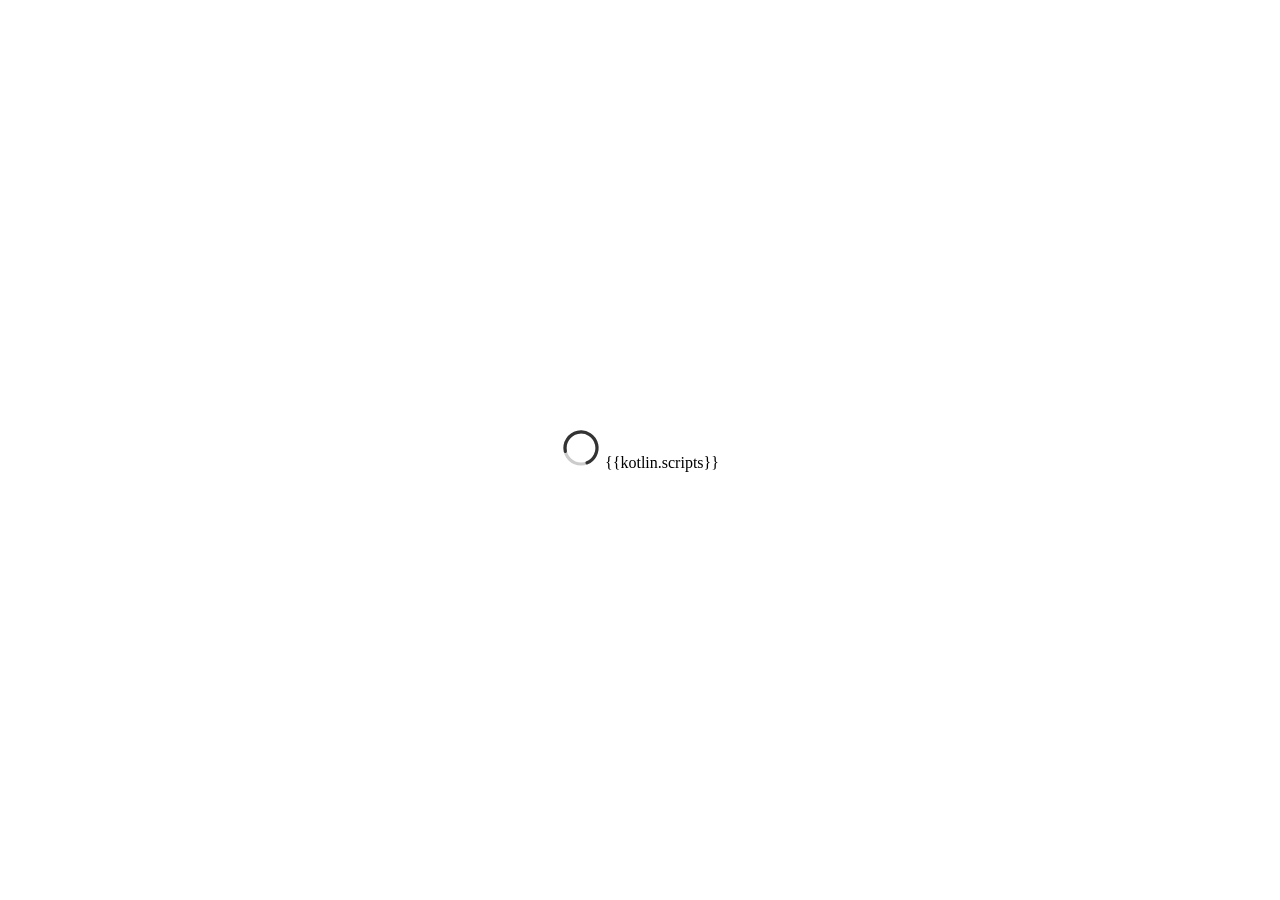
==== apps/browser/resources/index.html @ 852c2511 "Project structure and AGENT instructions" ====
<!DOCTYPE html>
<html lang="en">
<head>
    <meta charset="UTF-8">
    <meta name="viewport" content="width=device-width, initial-scale=1.0">
    <title>ElChrono</title>
    <link type="text/css" rel="stylesheet" href="styles.css">
</head>
<body style="text-align: center; align-content: center">
    <svg xmlns="http://www.w3.org/2000/svg" width="40" height="40" viewBox="0 0 50 50" role="presentation">
        <circle cx="25" cy="25" r="20" stroke="#ccc" stroke-width="4" fill="none"/>
        <circle cx="25" cy="25" r="20" stroke="#333" stroke-width="4" fill="none" stroke-linecap="round"
                stroke-dasharray="90 125">
            <animateTransform attributeName="transform" type="rotate" from="0 25 25" to="360 25 25" dur="1s"
                              repeatCount="indefinite"/>
        </circle>
    </svg>
    {{kotlin.scripts}}
</body>
</html>
---- apps/browser/resources/styles.css ----
html, body {
    width: 100%;
    height: 100%;
    margin: 0;
    padding: 0;
    overflow: hidden;
}
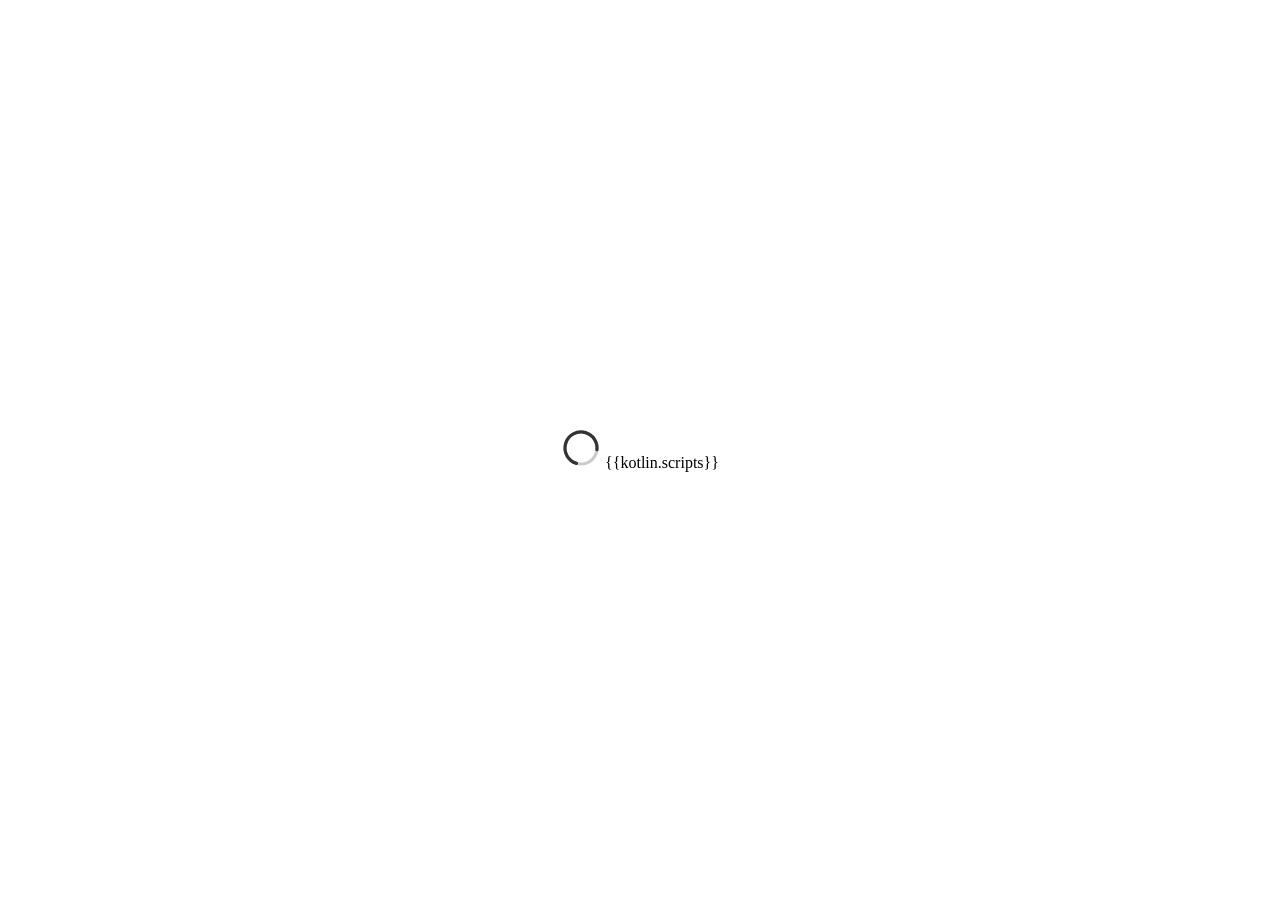
==== commit 8c2c18a7: "Add targets + icons" ====
--- a/apps/browser/resources/index.html
+++ b/apps/browser/resources/index.html
@@ -4,6 +4,8 @@
     <meta charset="UTF-8">
     <meta name="viewport" content="width=device-width, initial-scale=1.0">
     <title>ElChrono</title>
+    <link rel="icon" href="favicon.ico" sizes="any">
+    <link rel="apple-touch-icon" href="apple-touch-icon.png">
     <link type="text/css" rel="stylesheet" href="styles.css">
 </head>
 <body style="text-align: center; align-content: center">
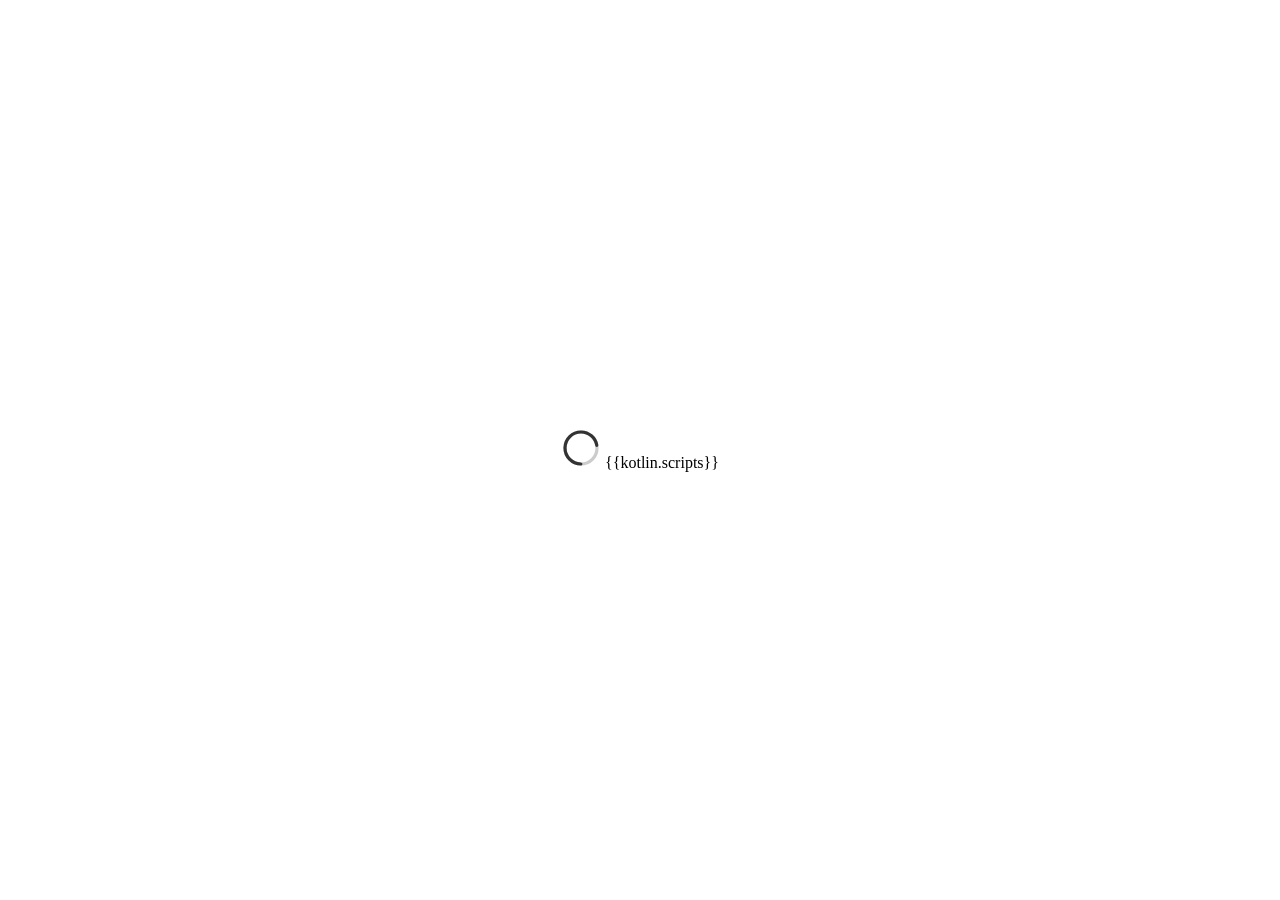
==== commit 23a2f029: "Update name + add caching to Github" ====
--- a/apps/browser/resources/index.html
+++ b/apps/browser/resources/index.html
@@ -3,7 +3,7 @@
 <head>
     <meta charset="UTF-8">
     <meta name="viewport" content="width=device-width, initial-scale=1.0">
-    <title>ElChrono</title>
+    <title>El Chrono</title>
     <link rel="icon" href="favicon.ico" sizes="any">
     <link rel="apple-touch-icon" href="apple-touch-icon.png">
     <link type="text/css" rel="stylesheet" href="styles.css">
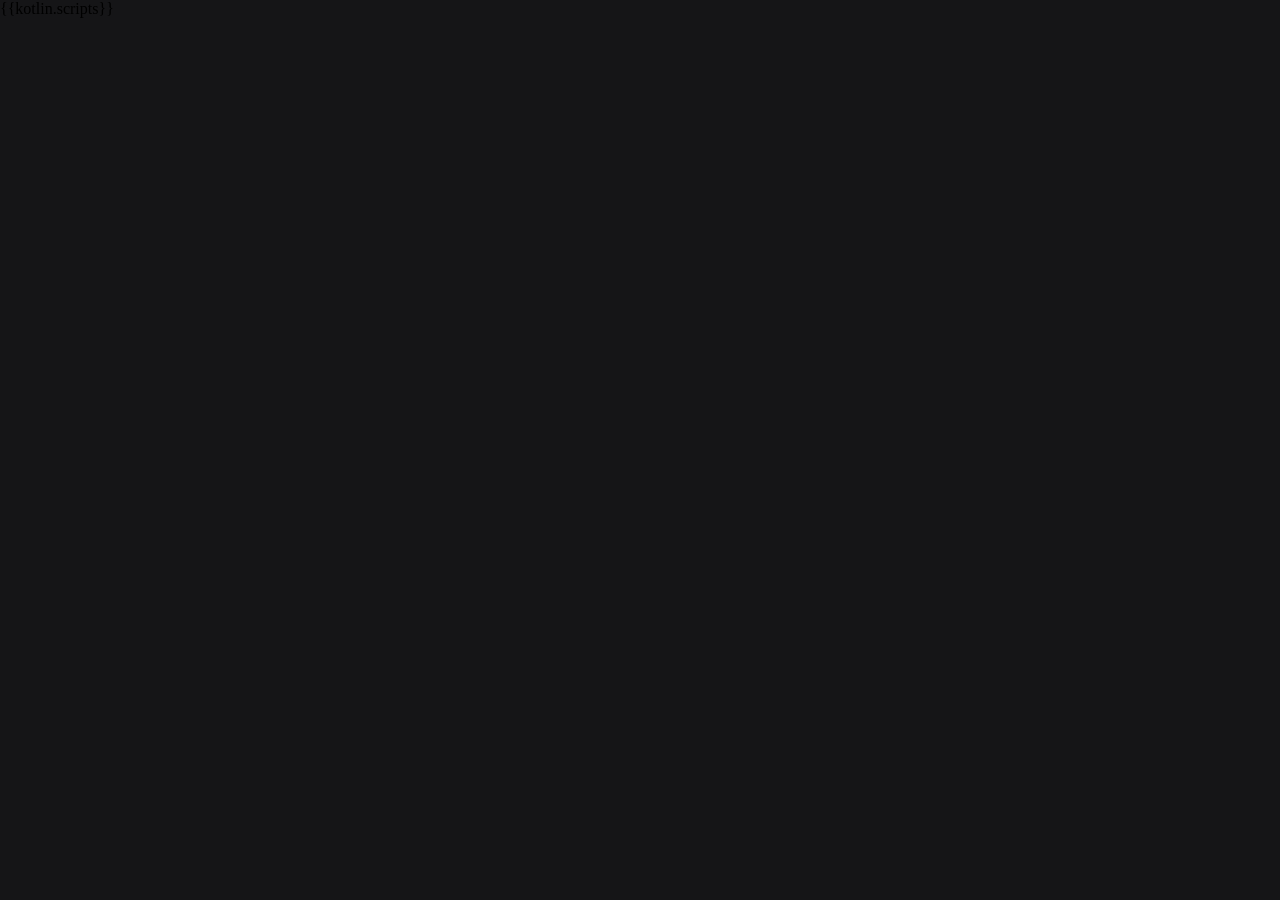
==== commit 45777d33: "Background launch" ====
--- a/apps/browser/resources/index.html
+++ b/apps/browser/resources/index.html
@@ -8,15 +8,7 @@
     <link rel="apple-touch-icon" href="apple-touch-icon.png">
     <link type="text/css" rel="stylesheet" href="styles.css">
 </head>
-<body style="text-align: center; align-content: center">
-    <svg xmlns="http://www.w3.org/2000/svg" width="40" height="40" viewBox="0 0 50 50" role="presentation">
-        <circle cx="25" cy="25" r="20" stroke="#ccc" stroke-width="4" fill="none"/>
-        <circle cx="25" cy="25" r="20" stroke="#333" stroke-width="4" fill="none" stroke-linecap="round"
-                stroke-dasharray="90 125">
-            <animateTransform attributeName="transform" type="rotate" from="0 25 25" to="360 25 25" dur="1s"
-                              repeatCount="indefinite"/>
-        </circle>
-    </svg>
+<body>
     {{kotlin.scripts}}
 </body>
 </html>
--- a/apps/browser/resources/styles.css
+++ b/apps/browser/resources/styles.css
@@ -4,4 +4,5 @@
     margin: 0;
     padding: 0;
     overflow: hidden;
+    background-color: #151517;
 }
